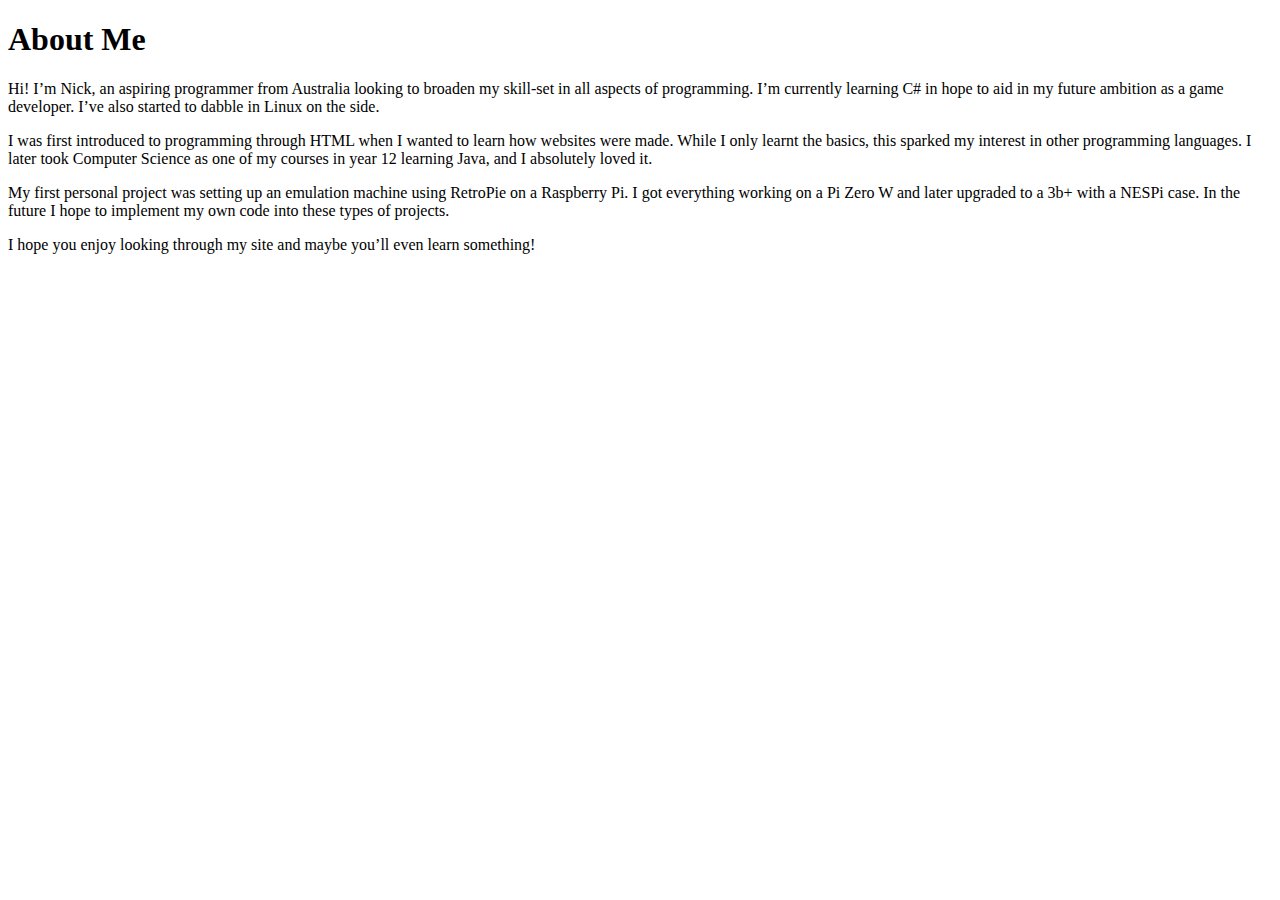
==== html/about.html @ cfe3695a "Changed file structure." ====
<!DOCTYPE html>
<html lang="en">
<head>
    <link rel="stylesheet" href="styles\style.css">
    <meta charset="UTF-8">
    <meta http-equiv="X-UA-Compatible" content="IE=edge">
    <meta name="viewport" content="width=device-width, initial-scale=1.0">
    <title>Nick Dexter - About Me</title>
</head>
<body>
    <article id="about_me">
        <h1>About Me</h1>
        <p>
            Hi! I’m Nick, an aspiring programmer from Australia looking to 
            broaden my skill-set in all aspects of programming. 
            I’m currently learning C# in hope to aid in my future ambition as a game developer. 
            I’ve also started to dabble in Linux on the side.
        </p>
        <p>
            I was first introduced to programming through HTML when I wanted to learn how websites were made.
             While I only learnt the basics, this sparked my interest in other programming languages. 
             I later took Computer Science as one of my courses in year 12 learning Java, and I absolutely loved it.
        </p>
        <p>
            My first personal project was setting up an emulation machine using RetroPie on a Raspberry Pi. 
            I got everything working on a Pi Zero W and later upgraded to a 3b+ with a NESPi case. 
            In the future I hope to implement my own code into these types of projects.
        </p>
        <p>I hope you enjoy looking through my site and maybe you’ll even learn something!</p>
    </article>
</body>
</html>
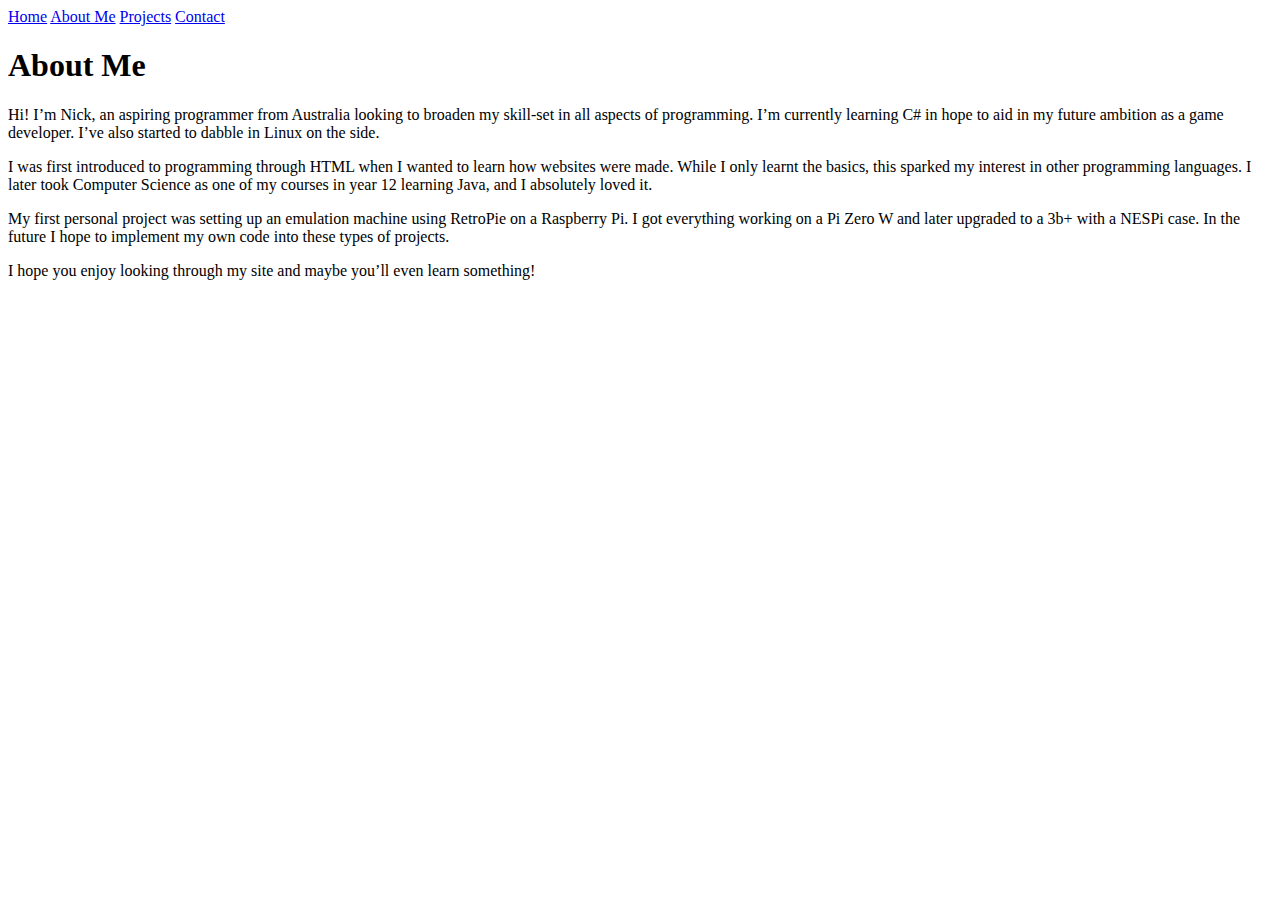
==== commit 7a3e2386: "Added navigation header." ====
--- a/html/about.html
+++ b/html/about.html
@@ -1,11 +1,18 @@
 <!DOCTYPE html>
 <html lang="en">
 <head>
-    <link rel="stylesheet" href="styles\style.css">
+    <link rel="stylesheet" href="..\..\styles\style.css">
     <meta charset="UTF-8">
     <meta http-equiv="X-UA-Compatible" content="IE=edge">
     <meta name="viewport" content="width=device-width, initial-scale=1.0">
     <title>Nick Dexter - About Me</title>
+
+    <nav>
+        <a href="..\index.html">Home</a>
+        <a href="about.html">About Me</a>
+        <a href="projects.html">Projects</a>
+        <a href="contact.html">Contact</a>
+    </nav>
 </head>
 <body>
     <article id="about_me">
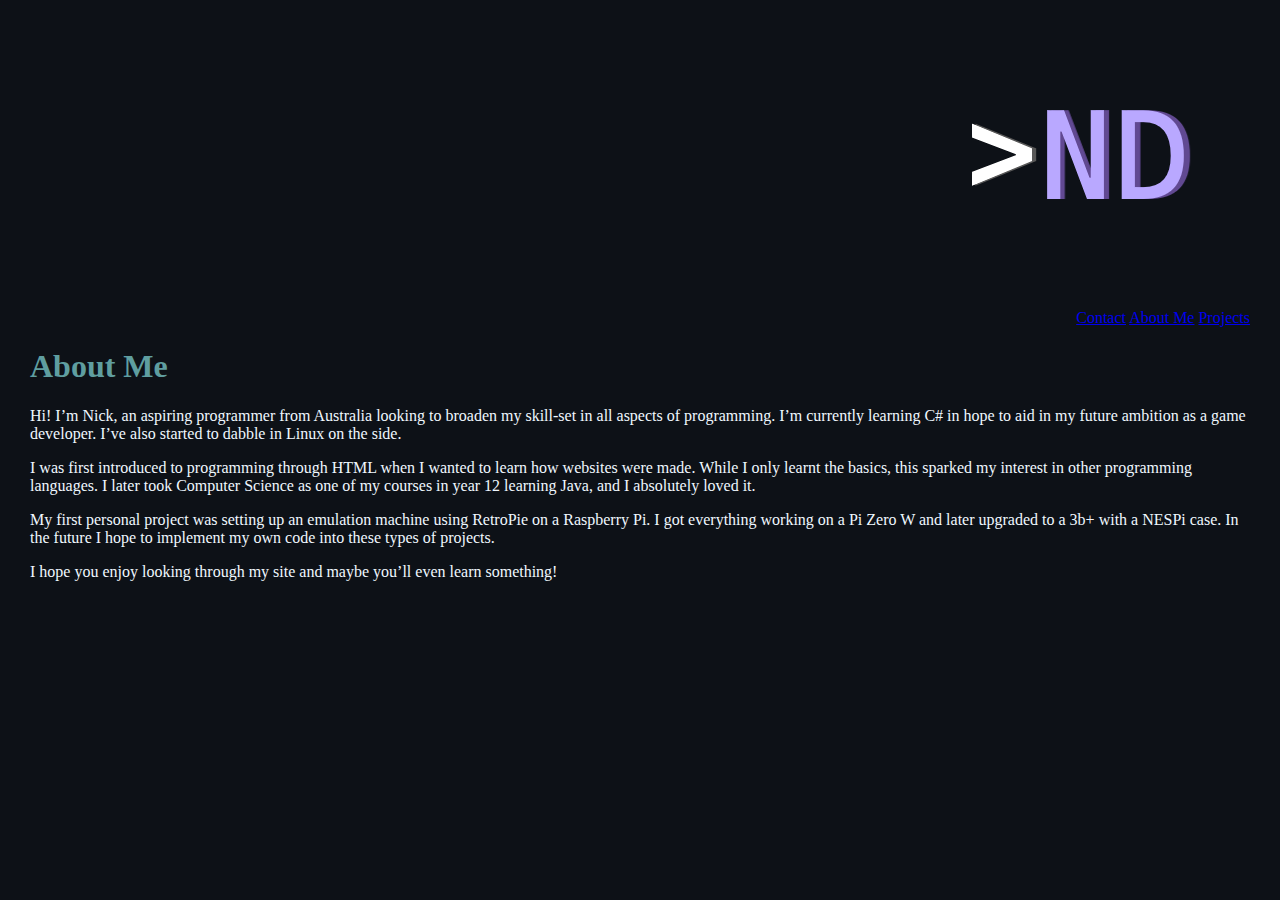
==== commit e4338289: "Updated header" ====
--- a/html/about.html
+++ b/html/about.html
@@ -1,39 +1,47 @@
 <!DOCTYPE html>
 <html lang="en">
+
 <head>
     <link rel="stylesheet" href="..\..\styles\style.css">
     <meta charset="UTF-8">
     <meta http-equiv="X-UA-Compatible" content="IE=edge">
     <meta name="viewport" content="width=device-width, initial-scale=1.0">
     <title>Nick Dexter - About Me</title>
+</head>
 
-    <nav>
-        <a href="..\index.html">Home</a>
-        <a href="about.html">About Me</a>
-        <a href="projects.html">Projects</a>
-        <a href="contact.html">Contact</a>
-    </nav>
-</head>
 <body>
+    <header>
+        <nav>
+            <a href="..\index.html">
+                <img id="header_logo" src="..\..\..\images\logo_nav.png">
+            </a>
+            <div id="header-nav">
+                <a class="link" href="contact.html">Contact</a>
+                <a id="here" class="link" href="about.html">About Me</a>
+                <a class="link" href="projects.html">Projects</a>
+            </div>
+        </nav>
+    </header>
     <article id="about_me">
         <h1>About Me</h1>
         <p>
-            Hi! I’m Nick, an aspiring programmer from Australia looking to 
-            broaden my skill-set in all aspects of programming. 
-            I’m currently learning C# in hope to aid in my future ambition as a game developer. 
+            Hi! I’m Nick, an aspiring programmer from Australia looking to
+            broaden my skill-set in all aspects of programming.
+            I’m currently learning C# in hope to aid in my future ambition as a game developer.
             I’ve also started to dabble in Linux on the side.
         </p>
         <p>
             I was first introduced to programming through HTML when I wanted to learn how websites were made.
-             While I only learnt the basics, this sparked my interest in other programming languages. 
-             I later took Computer Science as one of my courses in year 12 learning Java, and I absolutely loved it.
+            While I only learnt the basics, this sparked my interest in other programming languages.
+            I later took Computer Science as one of my courses in year 12 learning Java, and I absolutely loved it.
         </p>
         <p>
-            My first personal project was setting up an emulation machine using RetroPie on a Raspberry Pi. 
-            I got everything working on a Pi Zero W and later upgraded to a 3b+ with a NESPi case. 
+            My first personal project was setting up an emulation machine using RetroPie on a Raspberry Pi.
+            I got everything working on a Pi Zero W and later upgraded to a 3b+ with a NESPi case.
             In the future I hope to implement my own code into these types of projects.
         </p>
         <p>I hope you enjoy looking through my site and maybe you’ll even learn something!</p>
     </article>
 </body>
+
 </html>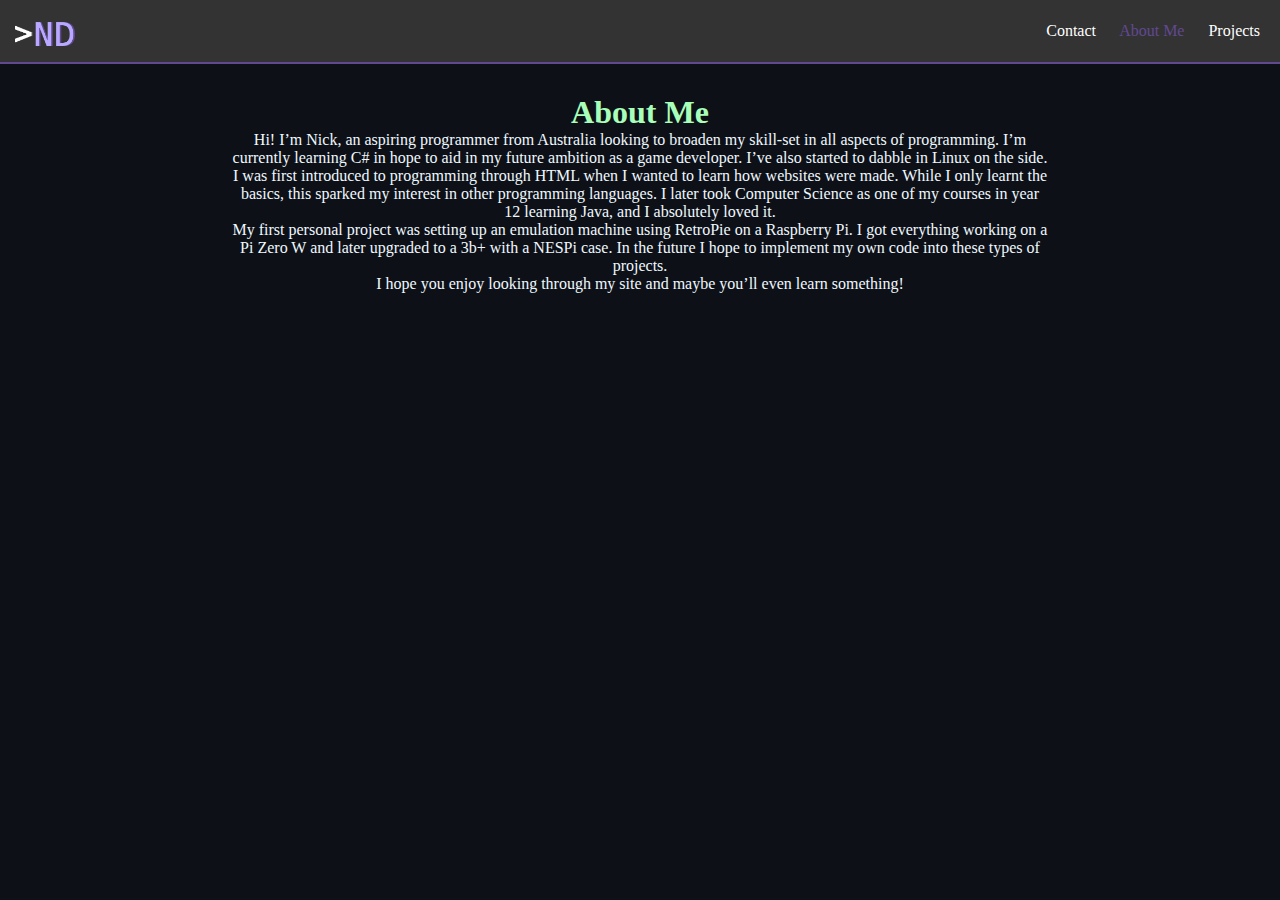
==== commit 541d41af: "Source fixes" ====
--- a/html/about.html
+++ b/html/about.html
@@ -2,7 +2,7 @@
 <html lang="en">
 
 <head>
-    <link rel="stylesheet" href="..\..\styles\style.css">
+    <link rel="stylesheet" href="..\styles\style.css">
     <meta charset="UTF-8">
     <meta http-equiv="X-UA-Compatible" content="IE=edge">
     <meta name="viewport" content="width=device-width, initial-scale=1.0">
@@ -13,7 +13,7 @@
     <header>
         <nav>
             <a href="..\index.html">
-                <img id="header_logo" src="..\..\..\images\logo_nav.png">
+                <img id="header_logo" src="\images\logo_nav.png">
             </a>
             <div id="header-nav">
                 <a class="link" href="contact.html">Contact</a>
